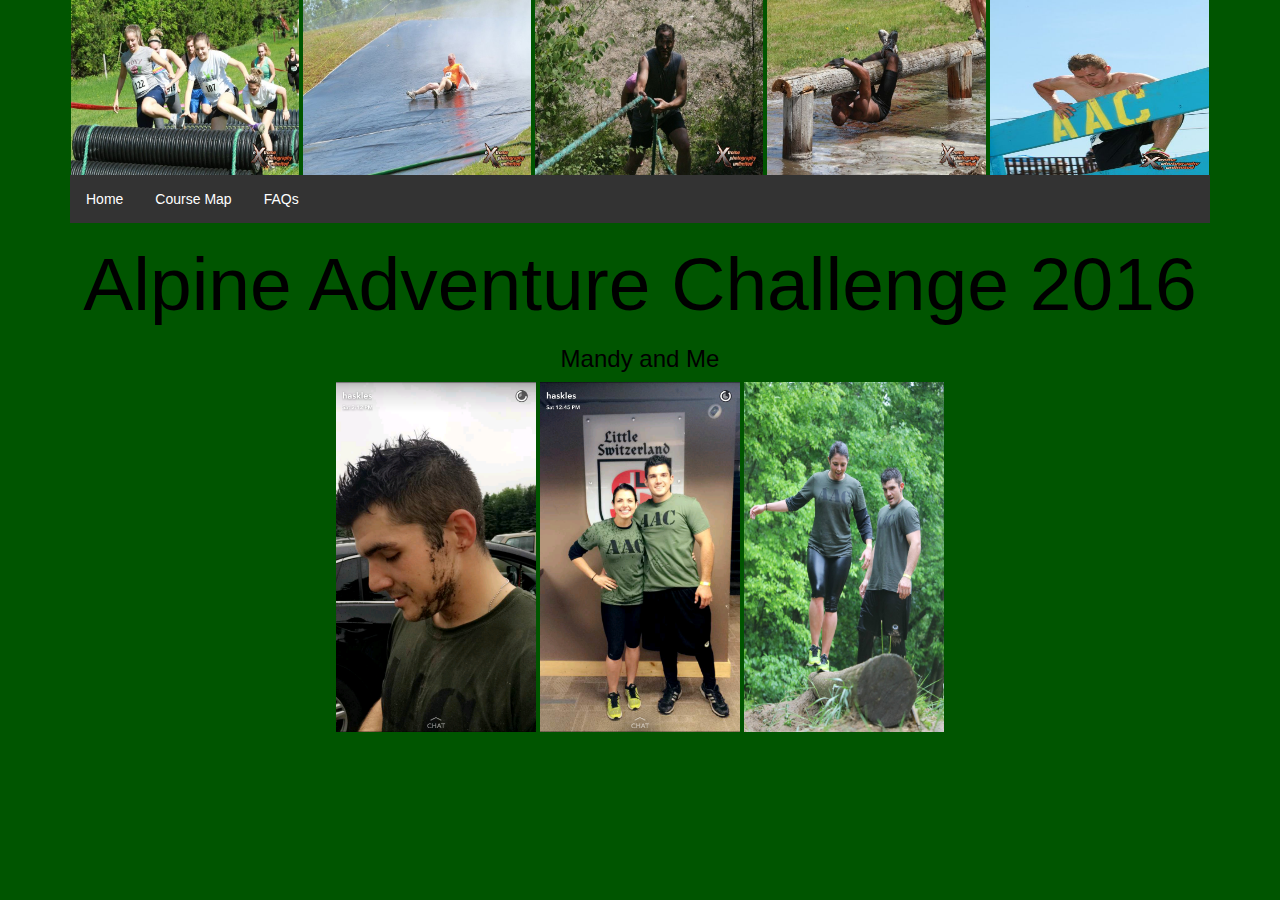
==== index.html @ 83e857e9 "Rename Index.html to index.html" ====
<!DOCTYPEhtml>
<html>
<head>

	<meta charset ="UTF-8">
	<meta http-equiv="X-UA-Compatible" content="IE=edge">
	<meta name="viewport" content="width=device-width,inital-scale=1">
	<title>Adventure Challenge</title>
	<meta name="description" content ="2016 Alpine Adventure Challenge">
	<meta name="keywords" content="drew,2016, AAC, Alpine,Adventure,Challenge">
	<meta name="author" content="drew">
	<link rel="stylesheet" type="text/css" Href="css/bootstrap.css">
	<link rel="stylesheet" type="text/css" Href="css/reset.css">
	
</head>
<body>
<div class="container">
<div class="row">
<div class="col-xs-12">		

<Center>
<header>
		<img src="Pictures/pic1.jpg" alt="This is a picture From Alpine Adventure 2015" Title="AAC 2015" Width="20%" height = "175px">
		<img src="Pictures/pic2.jpg" alt="This is a picture From Alpine Adventure 2015" Title="AAC 2015" Width="20%" height = "175px">
		<img src="Pictures/pic3.jpg" alt="This is a picture From Alpine Adventure 2015" Title="AAC 2015" Width="20%" height = "175px">
		<img src="Pictures/pic4.jpg" alt="This is a picture From Alpine Adventure 2015" Title="AAC 2015" Width="19.2%" height = "175px">
		<img src="Pictures/pic5.jpg" alt="This is a picture From Alpine Adventure 2015" Title="AAC 2015" Width="19.2%" height = "175px">
</header>
<nav>
	<ul>
		<li><a href="Index.html">Home</a></li>
		<li><a href="Index1.html">Course Map</a></li>
		<li><a href="Index2.html">FAQs</a></li>
	</ul>
</nav>	
	
		<h1 id="title"> Alpine Adventure Challenge 2016 </h1>
				<Center><h3>Mandy and Me</h3></center>
					<img src="Pictures/alpine0.png" alt="Mandy and Me" Title="us before the race" Height="350px" width="200px" >
					<img src="Pictures/alpine2.png" alt="Mandy and Me" Title="us before the race" Height="350px" width="200px" >
					<img src="Pictures/alpine1.jpg" alt="Mandy and Me" Title="us before the race" Height="350px" width="200px" >
		</center>	
		
		
</div>
</div>
</body>
</html>
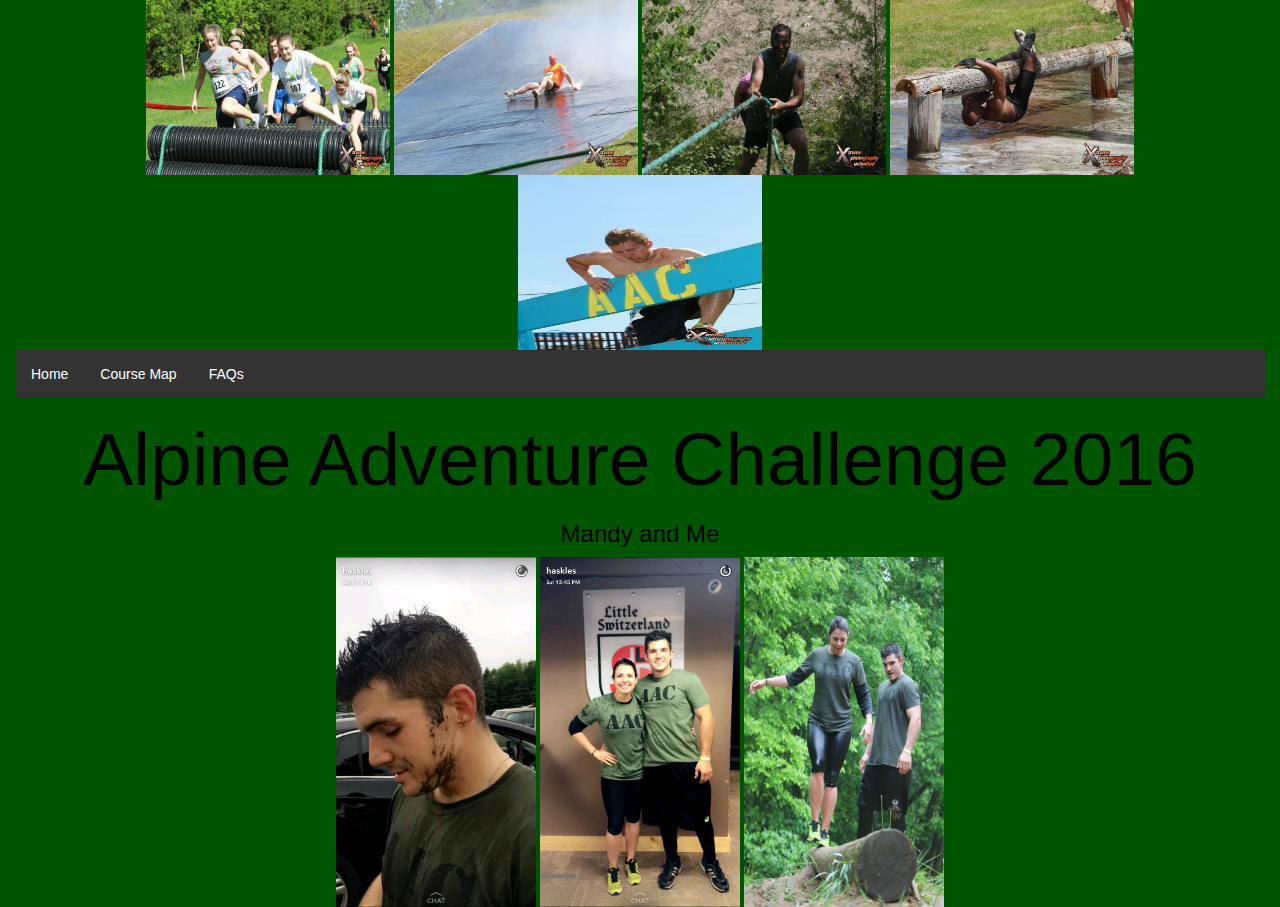
==== commit 90459503: "added fluid containers" ====
--- a/index.html
+++ b/index.html
@@ -14,23 +14,23 @@
 	
 </head>
 <body>
-<div class="container">
+<div class="container-fluid">
 <div class="row">
 <div class="col-xs-12">		
 
 <Center>
-<header>
+<header class="container-fluid">
 		<img src="Pictures/pic1.jpg" alt="This is a picture From Alpine Adventure 2015" Title="AAC 2015" Width="20%" height = "175px">
 		<img src="Pictures/pic2.jpg" alt="This is a picture From Alpine Adventure 2015" Title="AAC 2015" Width="20%" height = "175px">
 		<img src="Pictures/pic3.jpg" alt="This is a picture From Alpine Adventure 2015" Title="AAC 2015" Width="20%" height = "175px">
-		<img src="Pictures/pic4.jpg" alt="This is a picture From Alpine Adventure 2015" Title="AAC 2015" Width="19.2%" height = "175px">
-		<img src="Pictures/pic5.jpg" alt="This is a picture From Alpine Adventure 2015" Title="AAC 2015" Width="19.2%" height = "175px">
+		<img src="Pictures/pic4.jpg" alt="This is a picture From Alpine Adventure 2015" Title="AAC 2015" Width="20%" height = "175px">
+		<img src="Pictures/pic5.jpg" alt="This is a picture From Alpine Adventure 2015" Title="AAC 2015" Width="20%" height = "175px">
 </header>
 <nav>
 	<ul>
-		<li><a href="Index.html">Home</a></li>
-		<li><a href="Index1.html">Course Map</a></li>
-		<li><a href="Index2.html">FAQs</a></li>
+		<li><a href="index.html">Home </a></li>
+		<li><a href="index1.html">Course Map </a></li>
+		<li><a href="index2.html">FAQs </a></li>
 	</ul>
 </nav>	
 	
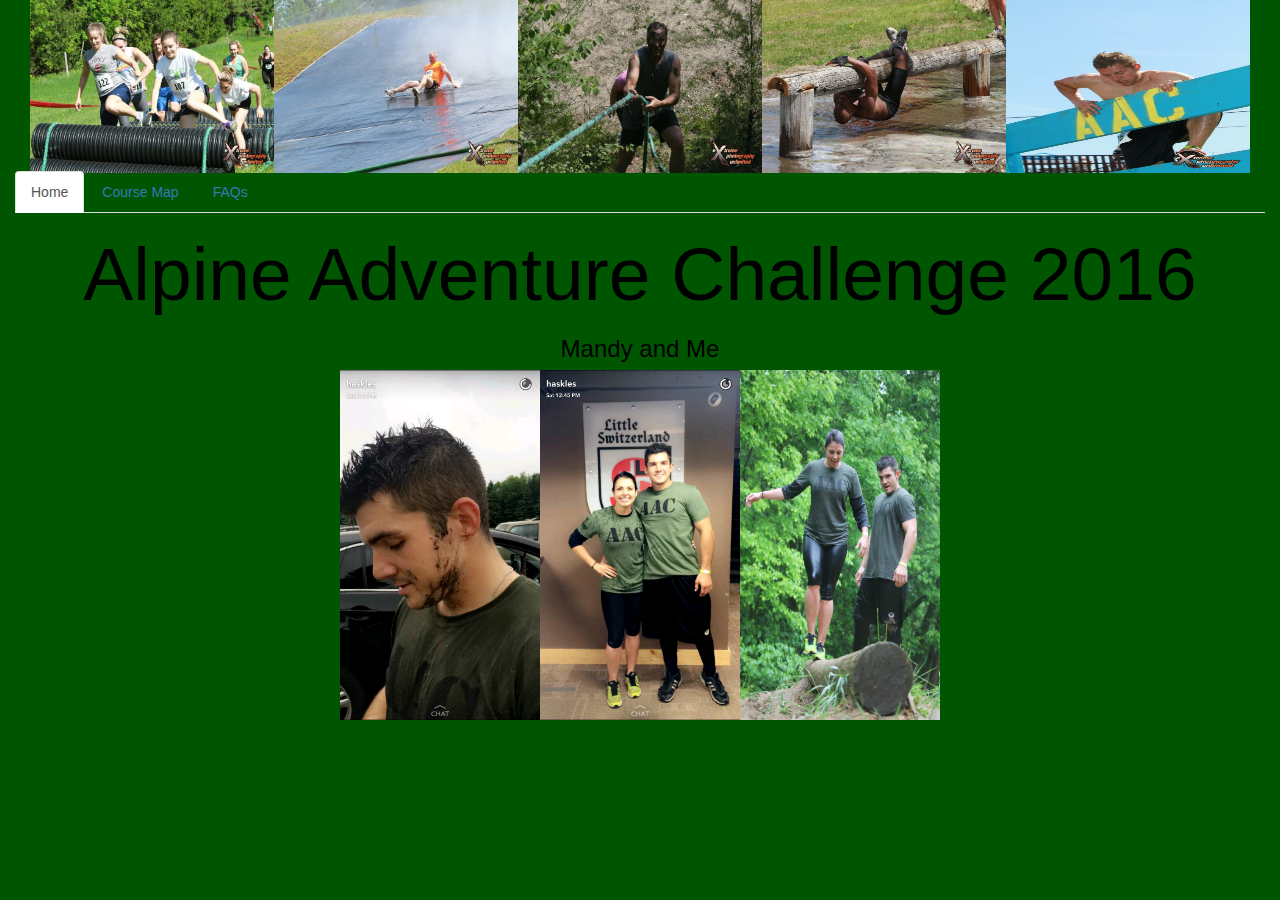
==== commit 4adba7a9: "fixed picture issues with negative borders" ====
--- a/index.html
+++ b/index.html
@@ -10,7 +10,7 @@
 	<meta name="keywords" content="drew,2016, AAC, Alpine,Adventure,Challenge">
 	<meta name="author" content="drew">
 	<link rel="stylesheet" type="text/css" Href="css/bootstrap.css">
-	<link rel="stylesheet" type="text/css" Href="css/reset.css">
+    <link rel="stylesheet" type="text/css" Href="css/reset.css">
 	
 </head>
 <body>
@@ -19,7 +19,7 @@
 <div class="col-xs-12">		
 
 <Center>
-<header class="container-fluid">
+<header class="container-fluid Page-header">
 		<img src="Pictures/pic1.jpg" alt="This is a picture From Alpine Adventure 2015" Title="AAC 2015" Width="20%" height = "175px">
 		<img src="Pictures/pic2.jpg" alt="This is a picture From Alpine Adventure 2015" Title="AAC 2015" Width="20%" height = "175px">
 		<img src="Pictures/pic3.jpg" alt="This is a picture From Alpine Adventure 2015" Title="AAC 2015" Width="20%" height = "175px">
@@ -27,13 +27,13 @@
 		<img src="Pictures/pic5.jpg" alt="This is a picture From Alpine Adventure 2015" Title="AAC 2015" Width="20%" height = "175px">
 </header>
 <nav>
-	<ul>
-		<li><a href="index.html">Home </a></li>
-		<li><a href="index1.html">Course Map </a></li>
-		<li><a href="index2.html">FAQs </a></li>
-	</ul>
+<ul class="nav nav-tabs">
+  <li role="presentation" class="active"><a href="index.html">Home</a></li>
+  <li role="presentation"><a href="index1.html">Course Map</a></li>
+  <li role="presentation"><a href="index2.html">FAQs</a></li>
+</ul>
 </nav>	
-	
+
 		<h1 id="title"> Alpine Adventure Challenge 2016 </h1>
 				<Center><h3>Mandy and Me</h3></center>
 					<img src="Pictures/alpine0.png" alt="Mandy and Me" Title="us before the race" Height="350px" width="200px" >
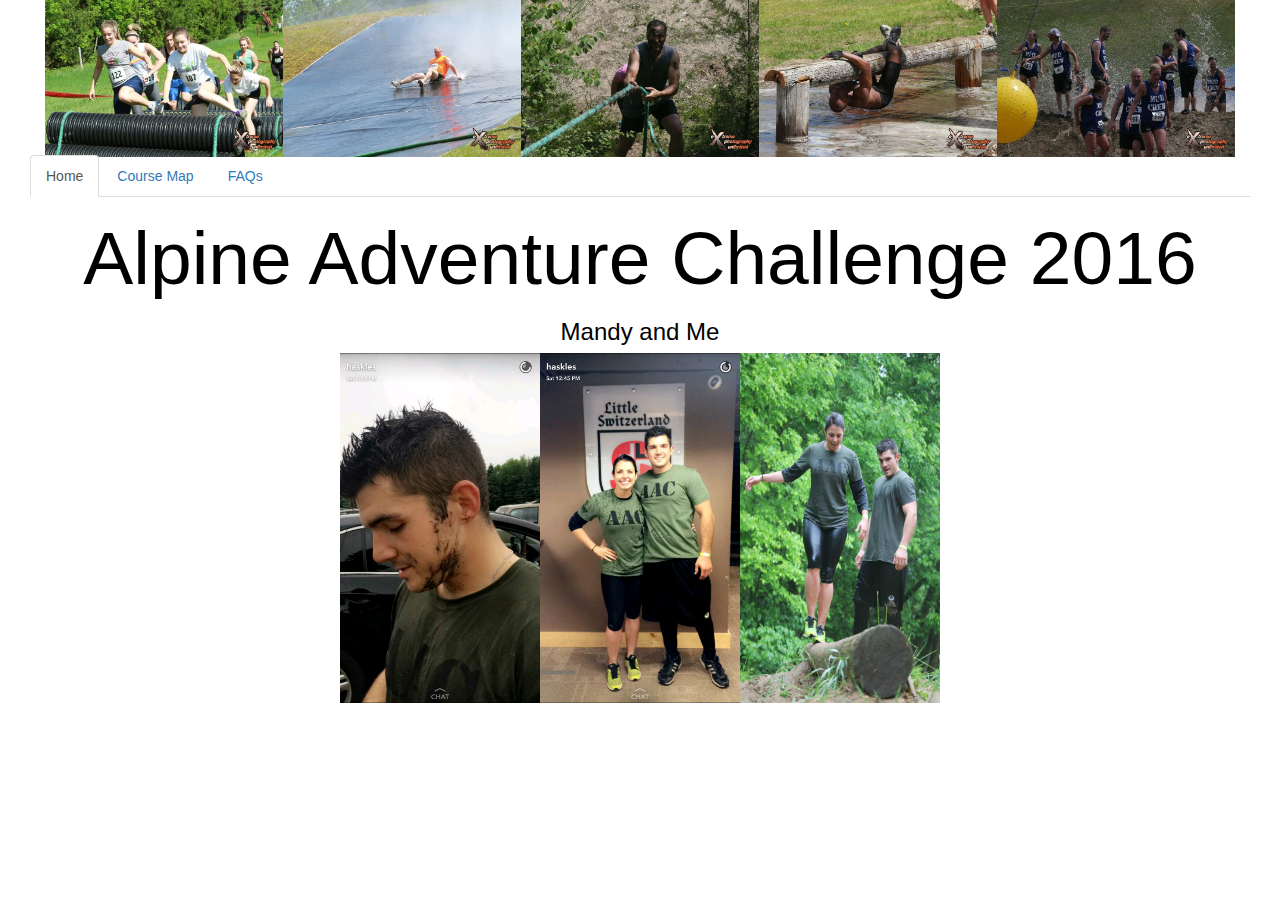
==== commit 5cfa1bae: "created dynamic sized pictures" ====
--- a/index.html
+++ b/index.html
@@ -10,21 +10,20 @@
 	<meta name="keywords" content="drew,2016, AAC, Alpine,Adventure,Challenge">
 	<meta name="author" content="drew">
 	<link rel="stylesheet" type="text/css" Href="css/bootstrap.css">
-    <link rel="stylesheet" type="text/css" Href="css/reset.css">
+    <link rel="stylesheet" type="text/css" Href="css/mywebsite.css">
 	
 </head>
 <body>
 <div class="container-fluid">
-<div class="row">
 <div class="col-xs-12">		
 
 <Center>
 <header class="container-fluid Page-header">
-		<img src="Pictures/pic1.jpg" alt="This is a picture From Alpine Adventure 2015" Title="AAC 2015" Width="20%" height = "175px">
-		<img src="Pictures/pic2.jpg" alt="This is a picture From Alpine Adventure 2015" Title="AAC 2015" Width="20%" height = "175px">
-		<img src="Pictures/pic3.jpg" alt="This is a picture From Alpine Adventure 2015" Title="AAC 2015" Width="20%" height = "175px">
-		<img src="Pictures/pic4.jpg" alt="This is a picture From Alpine Adventure 2015" Title="AAC 2015" Width="20%" height = "175px">
-		<img src="Pictures/pic5.jpg" alt="This is a picture From Alpine Adventure 2015" Title="AAC 2015" Width="20%" height = "175px">
+		<img src="Pictures/pic1.jpg" alt="This is a picture From Alpine Adventure 2015" Title="AAC 2015" class ="widthset heightset">
+		<img src="Pictures/pic2.jpg" alt="This is a picture From Alpine Adventure 2015" Title="AAC 2015" class ="widthset heightset">
+		<img src="Pictures/pic3.jpg" alt="This is a picture From Alpine Adventure 2015" Title="AAC 2015" class ="widthset heightset">
+		<img src="Pictures/pic4.jpg" alt="This is a picture From Alpine Adventure 2015" Title="AAC 2015" class ="widthset heightset">
+		<img src="Pictures/pic5.jpg" alt="This is a picture From Alpine Adventure 2015" Title="AAC 2015" class ="widthset heightset">
 </header>
 <nav>
 <ul class="nav nav-tabs">
--- a/css/mywebsite.css
+++ b/css/mywebsite.css
@@ -0,0 +1,50 @@
+.table{
+	Position:Relative;
+	left:250px
+}
+#title {
+	font-size:75px
+}
+header{
+	position:static;
+	top:0px;
+	left:opx;
+	
+}
+
+h3{
+	color:black;
+}
+li a:hover {
+    background-color: #111;
+}
+nav{
+	Position:Static;
+	top:190px;
+	width:98.5%
+	background-color:#fffff0;
+}
+h1{
+	color:black;
+}
+img{
+	margin:-2px;
+}
+.class{
+	position:static;
+	top:360px;
+}
+.events{
+	list-style:none;
+}
+.widthset{
+	max-width:20%;
+}
+.heightset{
+	max-height:175px;
+}
+.coursemapsize
+{
+	max-height:100%;
+	max-width:100%;
+}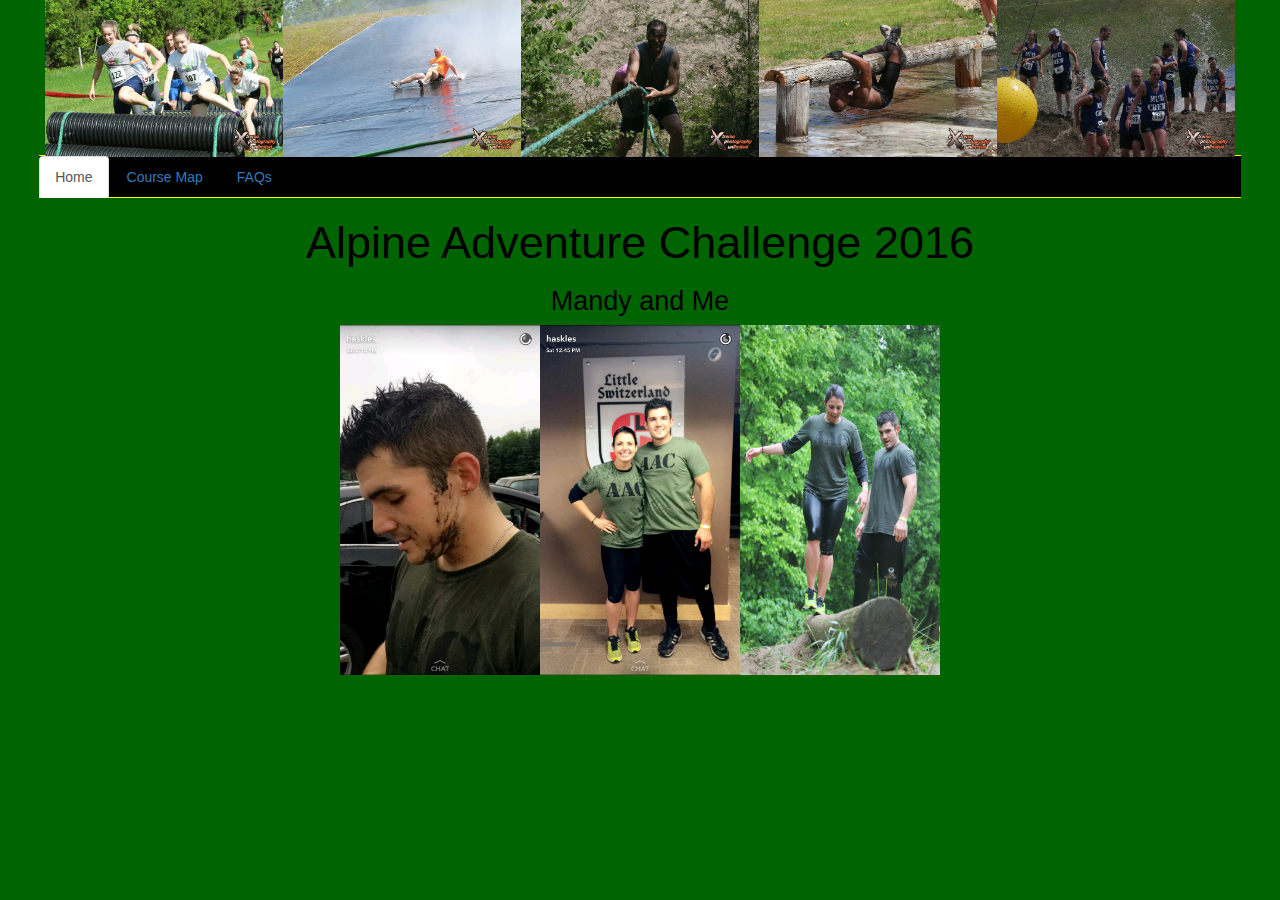
==== commit 8f4664c8: "Dynamically scaling fonts" ====
--- a/index.html
+++ b/index.html
@@ -26,7 +26,7 @@
 		<img src="Pictures/pic5.jpg" alt="This is a picture From Alpine Adventure 2015" Title="AAC 2015" class ="widthset heightset">
 </header>
 <nav>
-<ul class="nav nav-tabs">
+<ul class="nav nav-tabs" style="float: center;">
   <li role="presentation" class="active"><a href="index.html">Home</a></li>
   <li role="presentation"><a href="index1.html">Course Map</a></li>
   <li role="presentation"><a href="index2.html">FAQs</a></li>
--- a/css/mywebsite.css
+++ b/css/mywebsite.css
@@ -3,7 +3,7 @@
 	left:250px
 }
 #title {
-	font-size:75px
+	font-size:5vh;
 }
 header{
 	position:static;
@@ -14,19 +14,19 @@
 
 h3{
 	color:black;
+	font-size:3vh;
 }
 li a:hover {
     background-color: #111;
+	font-weight:bold;
 }
 nav{
 	Position:Static;
 	top:190px;
-	width:98.5%
-	background-color:#fffff0;
+	max-width:98.5%;
+	background-color:black;
 }
-h1{
-	color:black;
-}
+
 img{
 	margin:-2px;
 }
@@ -41,10 +41,36 @@
 	max-width:20%;
 }
 .heightset{
-	max-height:175px;
+	max-height:252px;
 }
 .coursemapsize
 {
 	max-height:100%;
 	max-width:100%;
+}
+.center{
+	text-align: center;
+	list-style-position:inside;
+}
+.nav{
+	position:static;
+	top:190px;
+    border:1px solid yellow;
+    border-width:1px 0;
+    list-style:none;
+    margin:0;
+    padding:0;
+    text-align:center;
+	color:#006400;
+}
+.nav li{
+    display:inline;
+}
+.nav a{
+    display:inline-block;
+    padding:10px;
+}
+body{
+	background-color:#006400;
+	color:black;
 }